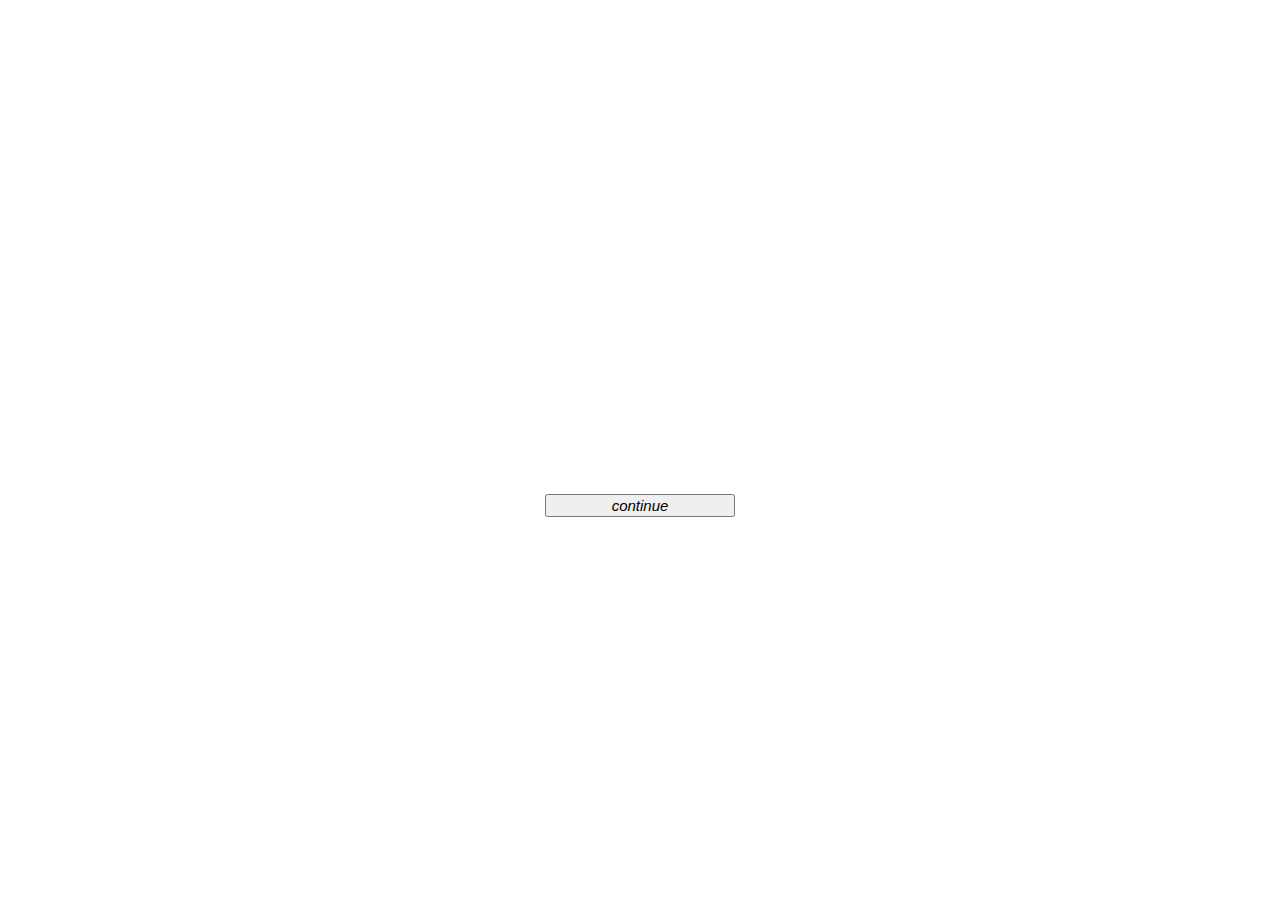
==== index.html @ d4a6ac4e "started pages and added css" ====
<!DOCTYPE html>
<!--Lindsey Sannar-->
<html>
<head>
<meta charset="utf-8"/>
<link rel="stylesheet"  href="intelligence.css">
<title>Intelligence Test </title>
<script type="text/javascript" src="intelligence.js"></script>
</head>
<body>
  <div class="h1">
  <h1><b>Intelligence Test</b></h1>
</div>
<div class="around">
<div class="border">
  <p class="intro"> The following are word puzzles.</p>
    <p class="intro"> Your task is to figure out the pattern and fill in the blank</p>
      <p class="intro"> Spelling must be exact</p>
        <p class="intro"> When you are ready to move on press 'continue'</p>
          <p class="intro"> Good Luck!</p>
</div>
</div>
<button type="button" class="button" onclick=" ">continue</button>
</body>
</html>
---- intelligence.css ----
body{
  background-image:
  url("http://wallpapercave.com/wp/QwMM79Z.jpg");
  background-repeat: no-repeat;
  background-size:cover;
}
.h1{
  font-size: 35px;
  color:white;
  text-align: center;
font-style: oblique;
}
.intro{
  color:white;
  text-align: center;
  font-size: 30px;
}
.button {
display: block;
width:15%;
margin:0 auto;
position:relative;
font-size: 15px;
font-style:oblique;;
font-weight:normal;
}
button:hover{
  background-color:rgb(68, 79, 142)
;
}
.around{
  text-align: center;
  font-family:font-family: verdana;
    font-size: 25px;
    font-style: oblique;
    color: white;
  }
.h2{
  font-size: 30px;
  color:white;
  text-align: center;
font-style: oblique;
}
.page2{
  color:white;
  text-align: center;
  font-size: 30px;
}
.fillin{
  color:white;
  text-align: center;
  font-size: 30px;}
input{
width:15%;
font-size: 25px;
font-family:font-family: verdana;
font-style:oblique;
font-weight:normal;
background-color: #001f3f
;
color:white;
  }
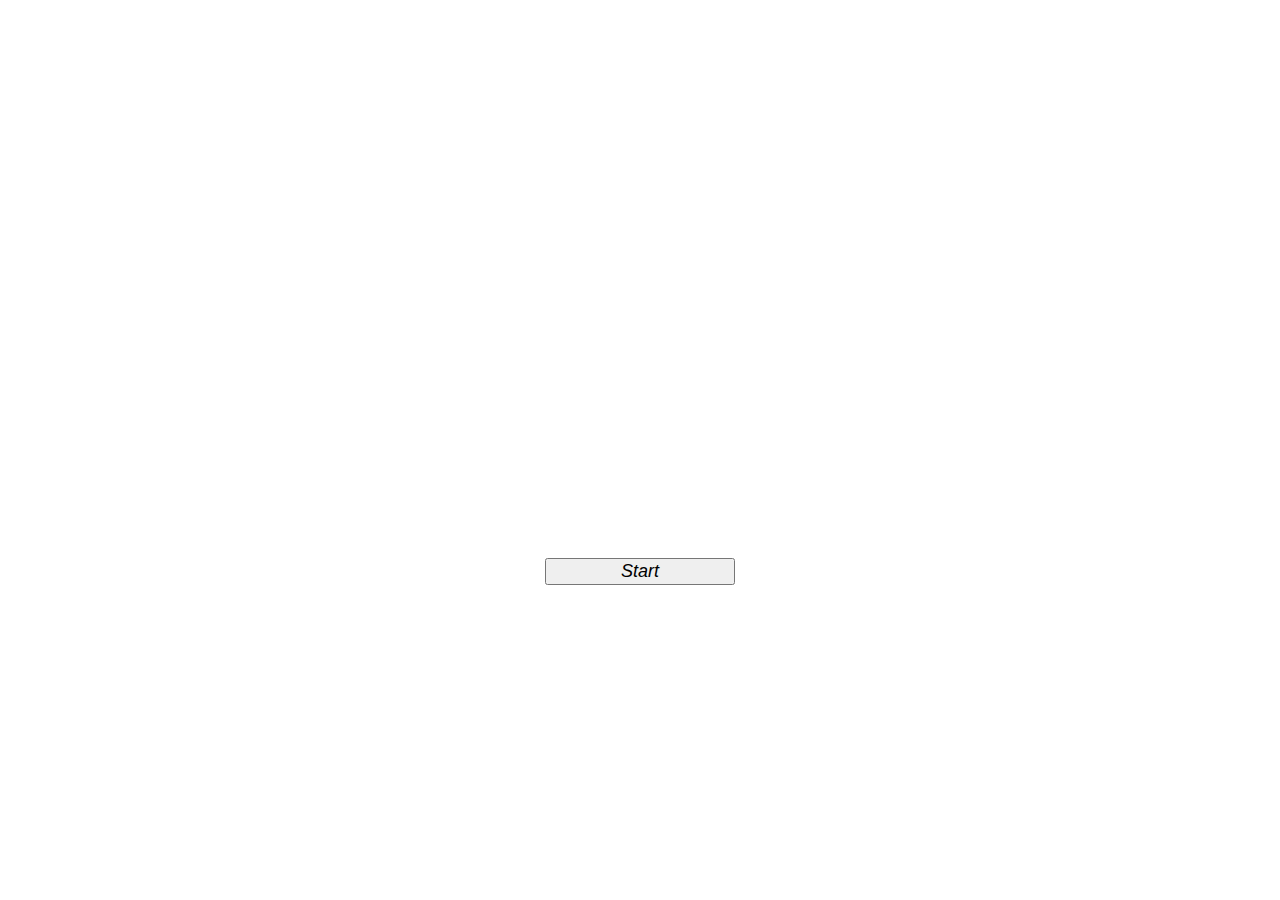
==== commit 58997f3e: "cleaned up my code a bit :)" ====
--- a/index.html
+++ b/index.html
@@ -2,24 +2,25 @@
 <!--Lindsey Sannar-->
 <html>
 <head>
-<meta charset="utf-8"/>
-<link rel="stylesheet"  href="intelligence.css">
-<title>Intelligence Test </title>
-<script type="text/javascript" src="intelligence.js"></script>
+	<meta charset="utf-8">
+	<link href="intelligence.css" rel="stylesheet">
+	<title>Intelligence Test</title>
+	<script src="intelligence.js" type="text/javascript">
+	</script>
 </head>
 <body>
-  <div class="h1">
-  <h1><b>Intelligence Test</b></h1>
-</div>
-<div class="around">
-<div class="border">
-  <p class="intro"> The following are word puzzles.</p>
-    <p class="intro"> Your task is to figure out the pattern and fill in the blank</p>
-      <p class="intro"> Spelling must be exact</p>
-        <p class="intro"> When you are ready to move on press 'continue'</p>
-          <p class="intro"> Good Luck!</p>
-</div>
-</div>
-<button type="button" class="button" onclick=" ">continue</button>
+	<div class="h1">
+		<h1><b>Intelligence Test</b></h1>
+	</div>
+	<div class="around">
+		<div class="border">
+			<p class="intro">The following are word puzzles.</p>
+			<p class="intro">Your task is to figure out the pattern and fill in the blank</p>
+			<p class="intro">Spelling must be exact</p>
+			<p class="intro">When you are ready to move on press 'continue'</p>
+			<p class="intro">press 'start' to begin the test</p>
+			<p class="intro">Good Luck!</p>
+		</div>
+	</div><button class="button" onclick="submitAnswer1();" type="button">Start</button>
 </body>
 </html>
--- a/intelligence.css
+++ b/intelligence.css
@@ -1,62 +1,93 @@
-body{
-  background-image:
-  url("http://wallpapercave.com/wp/QwMM79Z.jpg");
-  background-repeat: no-repeat;
-  background-size:cover;
+body {
+   background-image: url("http://wallpapercave.com/wp/QwMM79Z.jpg");
+   background-repeat: no-repeat;
+   background-size: cover;
+   font-family: Times;
 }
-.h1{
-  font-size: 35px;
-  color:white;
-  text-align: center;
-font-style: oblique;
+.h1 {
+   font-size: 35px;
+   color: white;
+   text-align: center;
+   font-style: oblique;
 }
-.intro{
-  color:white;
-  text-align: center;
-  font-size: 30px;
+.intro {
+   color: white;
+   text-align: center;
+   font-size: 30px;
 }
 .button {
-display: block;
-width:15%;
-margin:0 auto;
-position:relative;
-font-size: 15px;
-font-style:oblique;;
-font-weight:normal;
+   display: block;
+   width: 15%;
+   margin: 0 auto;
+   position: relative;
+   font-size: 18px;
+   font-style: oblique;
+   ;
+   font-weight: normal;
 }
-button:hover{
-  background-color:rgb(68, 79, 142)
-;
+
+/* once again to stockOverflow for helping me figure out how to format a button*/
+
+
+/*http://stackoverflow.com/questions/7297174/html-button-styles*/
+
+button:hover {
+   background-color: #282D43;
+   color: white;
+   /* thanks to http://paletton.com/#uid=1000u0kllllaFw0g0qFqFg0w0aF for the ability to customize css colors */
 }
-.around{
-  text-align: center;
-  font-family:font-family: verdana;
-    font-size: 25px;
-    font-style: oblique;
-    color: white;
-  }
-.h2{
-  font-size: 30px;
-  color:white;
-  text-align: center;
-font-style: oblique;
+.around {
+   text-align: center;
+   /* font-family: verdana; */
+   font-size: 25px;
+   font-style: oblique;
+   color: white;
 }
-.page2{
-  color:white;
-  text-align: center;
-  font-size: 30px;
+.h2 {
+   font-size: 30px;
+   color: white;
+   text-align: center;
+   font-style: oblique;
 }
-.fillin{
-  color:white;
-  text-align: center;
-  font-size: 30px;}
-input{
-width:15%;
-font-size: 25px;
-font-family:font-family: verdana;
-font-style:oblique;
-font-weight:normal;
-background-color: #001f3f
-;
-color:white;
-  }
+.page2 {
+   color: white;
+   text-align: center;
+   font-size: 30px;
+}
+.fillin {
+   margin: auto;
+   color: white;
+   text-align: center;
+   font-size: 30px;
+}
+input {
+   width: 15%;
+   font-size: 25px;
+   color: #282D43;
+   font-style: oblique;
+   opacity: 0.5;
+}
+.response1style {
+   font-size: 20px;
+   color: green;
+}
+.response2style {
+   font-size: 20px;
+   color: green;
+}
+.response3style {
+   font-size: 20px;
+   color: green;
+}
+.response4style {
+   font-size: 20px;
+   color: green;
+}
+.response5style {
+   font-size: 20px;
+   color: green;
+}
+.response6style {
+   font-size: 20px;
+   color: green;
+}
